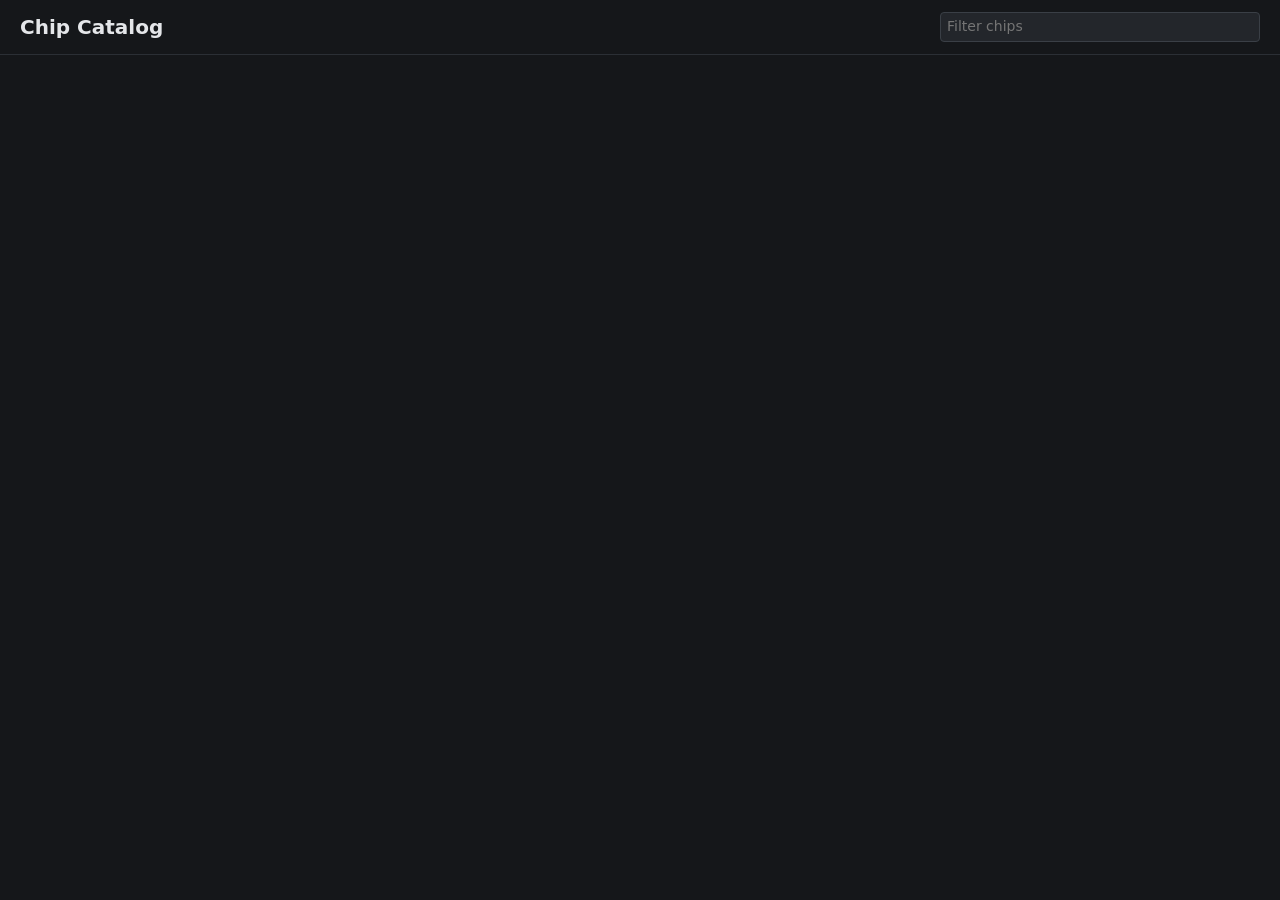
==== static/index.html @ 4f7de959 "Initial commit" ====
<!doctype html>
<html lang="en">
<head>
<meta charset="utf-8">
<title>Chip Catalog</title>
<link rel="stylesheet" href="style.css">
</head>
<body>
<header><h1 id="title">Chip Catalog</h1><input id="q" type="search" placeholder="Filter chips"></header>
<main id="grid"></main>
<script>
const enc = encodeURIComponent;
(async () => {
  const [cfg, chips] = await Promise.all(['/api/config', '/api/chips'].map(u => fetch(u).then(r => r.json())));
  document.title = document.getElementById('title').textContent = cfg.title;
  const grid = document.getElementById('grid');
  for (const c of chips) {
    const a = document.createElement('a');
    a.className = 'card';
    a.href = `chip.html?id=${enc(c.id)}`;
    a.dataset.text = [c.id, c.internal_name, c.designation, c.technology, c.run, c.notes, ...c.authors].join(' ').toLowerCase();
    a.innerHTML = '<img loading="lazy" alt=""><div class="meta"><div class="name"></div><div class="sub"></div></div>';
    a.querySelector('img').src = `/api/chips/${enc(c.id)}/thumb.png?v=${c.mtime}-${enc(c.technology)}`;
    a.querySelector('.name').textContent = c.internal_name;
    a.querySelector('.sub').textContent = [c.designation, c.technology, c.run].filter(Boolean).join(' · ') || c.file;
    grid.append(a);
  }
  document.getElementById('q').oninput = e => {
    const q = e.target.value.toLowerCase();
    for (const a of grid.children) a.classList.toggle('hidden', !a.dataset.text.includes(q));
  };
})();
</script>
</body>
</html>
---- static/style.css ----
* { box-sizing: border-box; }
body { margin: 0; font: 14px/1.4 system-ui, sans-serif; background: #15171a; color: #e4e6e9; }
a { color: #6cb6ff; }
input, select, textarea, button { font: inherit; color: inherit; background: #23262b; border: 1px solid #3a3f46; border-radius: 4px; padding: 4px 6px; }
button { cursor: pointer; }
button:hover { background: #2e3238; }
button.on { background: #2f5d8a; border-color: #4a90d9; }

/* catalog page */
header { display: flex; gap: 16px; align-items: center; padding: 12px 20px; border-bottom: 1px solid #2b2f35; }
header h1 { margin: 0; font-size: 20px; }
header input { flex: 0 1 320px; margin-left: auto; }
#grid { display: grid; grid-template-columns: repeat(auto-fill, minmax(300px, 1fr)); gap: 16px; padding: 20px; }
.card { display: block; background: #1d2024; border: 1px solid #2b2f35; border-radius: 6px; overflow: hidden; color: inherit; text-decoration: none; }
.card:hover { border-color: #4a90d9; }
.card img { display: block; width: 100%; aspect-ratio: 16 / 7; object-fit: contain; background: #000; }
.card .meta { padding: 8px 12px; }
.card .name { font-weight: 600; }
.card .sub { color: #9aa0a8; font-size: 12px; }

/* chip page */
body.viewer { display: flex; height: 100vh; overflow: hidden; }
#panel { width: 440px; min-width: 300px; max-width: 80vw; resize: horizontal; overflow: auto; border-right: 1px solid #2b2f35; padding: 12px; }
#panel h1 { font-size: 18px; margin: 4px 0 8px; word-break: break-all; }
#stage { flex: 1; position: relative; min-width: 0; }
#canvas { display: block; width: 100%; height: 100%; cursor: grab; touch-action: none; }
#toolbar { position: absolute; top: 8px; left: 8px; right: 8px; display: flex; gap: 8px; align-items: center; pointer-events: none; }
#toolbar > * { pointer-events: auto; }
#coords, #hlinfo { background: #000a; padding: 2px 6px; border-radius: 4px; font-size: 12px; }
#coords { margin-left: auto; font-family: ui-monospace, monospace; }
.tabs { display: flex; gap: 4px; margin-bottom: 10px; }
.hidden { display: none !important; }
label.f { display: block; margin-bottom: 8px; color: #9aa0a8; font-size: 12px; }
label.f input, label.f textarea { display: block; width: 100%; margin-top: 2px; color: #e4e6e9; }
textarea { min-height: 120px; resize: vertical; }
.row { display: flex; gap: 6px; align-items: center; margin-bottom: 6px; }
.row input, .row select { flex: 1; min-width: 0; }
.msg { margin-left: 8px; color: #9aa0a8; }
#celltree { font-family: ui-monospace, monospace; font-size: 12px; }
#celltree details > :not(summary) { margin-left: 14px; }
#celltree .leaf { margin-left: 14px; }
.cellname { cursor: pointer; padding: 0 3px; border-radius: 3px; }
.cellname:hover { background: #2e3238; }
.cellname.sel { background: #0aa; color: #000; }
.count { color: #8a9099; }
#legend { display: flex; flex-wrap: wrap; gap: 4px; margin: 8px 0; }
#legend button { display: flex; gap: 4px; align-items: center; font-size: 12px; }
.swatch { width: 12px; height: 12px; border-radius: 2px; display: inline-block; }
#wafermap svg { width: 100%; height: auto; }
#wafermap rect { cursor: pointer; stroke: #15171a; stroke-width: 0.4; }
#wafermap rect.noted { stroke: #fff; stroke-width: 0.8; }
#wafermap text { pointer-events: none; fill: #000; text-anchor: middle; dominant-baseline: central; }
#dietable { width: 100%; border-collapse: collapse; }
#dietable td { padding: 2px; }
#dietable input { width: 100%; }
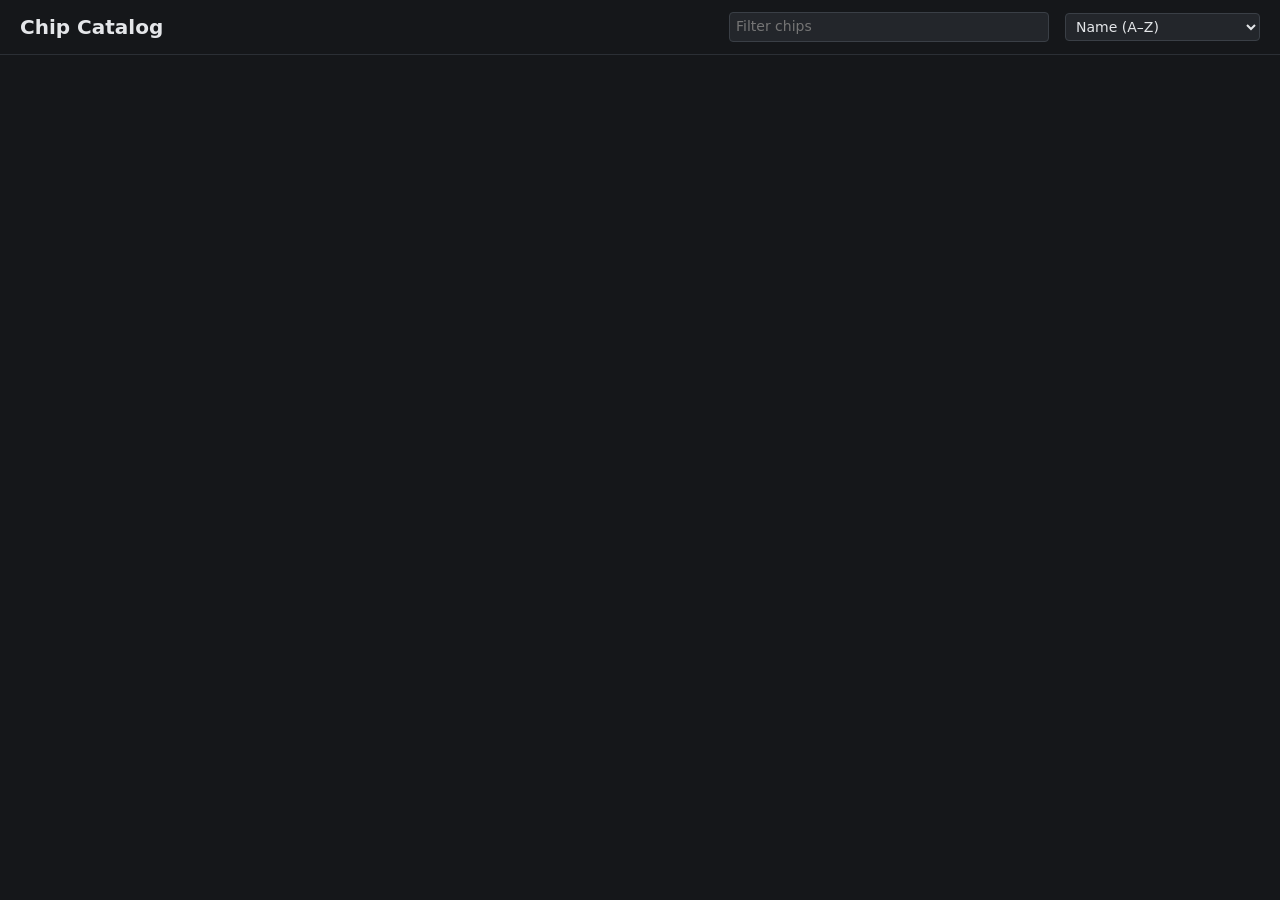
==== commit 60a0f61b: "Sort catalog by name or run date" ====
--- a/static/index.html
+++ b/static/index.html
@@ -6,7 +6,12 @@
 <link rel="stylesheet" href="style.css">
 </head>
 <body>
-<header><h1 id="title">Chip Catalog</h1><input id="q" type="search" placeholder="Filter chips"></header>
+<header><h1 id="title">Chip Catalog</h1><input id="q" type="search" placeholder="Filter chips">
+<select id="sort">
+  <option value="name">Name (A–Z)</option>
+  <option value="new">Run date (newest first)</option>
+  <option value="old">Run date (oldest first)</option>
+</select></header>
 <main id="grid"></main>
 <script>
 const enc = encodeURIComponent;
@@ -18,6 +23,7 @@
     const a = document.createElement('a');
     a.className = 'card';
     a.href = `chip.html?id=${enc(c.id)}`;
+    a.chip = c;
     a.dataset.text = [c.id, c.internal_name, c.designation, c.technology, c.run, c.notes, ...c.authors].join(' ').toLowerCase();
     a.innerHTML = '<img loading="lazy" alt=""><div class="meta"><div class="name"></div><div class="sub"></div></div>';
     a.querySelector('img').src = `/api/chips/${enc(c.id)}/thumb.png?v=${c.mtime}-${enc(c.technology)}`;
@@ -25,6 +31,17 @@
     a.querySelector('.sub').textContent = [c.designation, c.technology, c.run].filter(Boolean).join(' · ') || c.file;
     grid.append(a);
   }
+  // Chips with no run date go last.
+  const byName = (a, b) => a.chip.internal_name.localeCompare(b.chip.internal_name, undefined, { numeric: true, sensitivity: 'base' });
+  const byRun = dir => (a, b) => (!a.chip.run - !b.chip.run) || dir * a.chip.run.localeCompare(b.chip.run) || byName(a, b);
+  const sorts = { name: byName, new: byRun(-1), old: byRun(1) };
+  const sort = document.getElementById('sort');
+  sort.value = localStorage.sort in sorts ? localStorage.sort : 'name';
+  sort.onchange = () => {
+    localStorage.sort = sort.value;
+    grid.append(...[...grid.children].sort(sorts[sort.value]));
+  };
+  sort.onchange();
   document.getElementById('q').oninput = e => {
     const q = e.target.value.toLowerCase();
     for (const a of grid.children) a.classList.toggle('hidden', !a.dataset.text.includes(q));
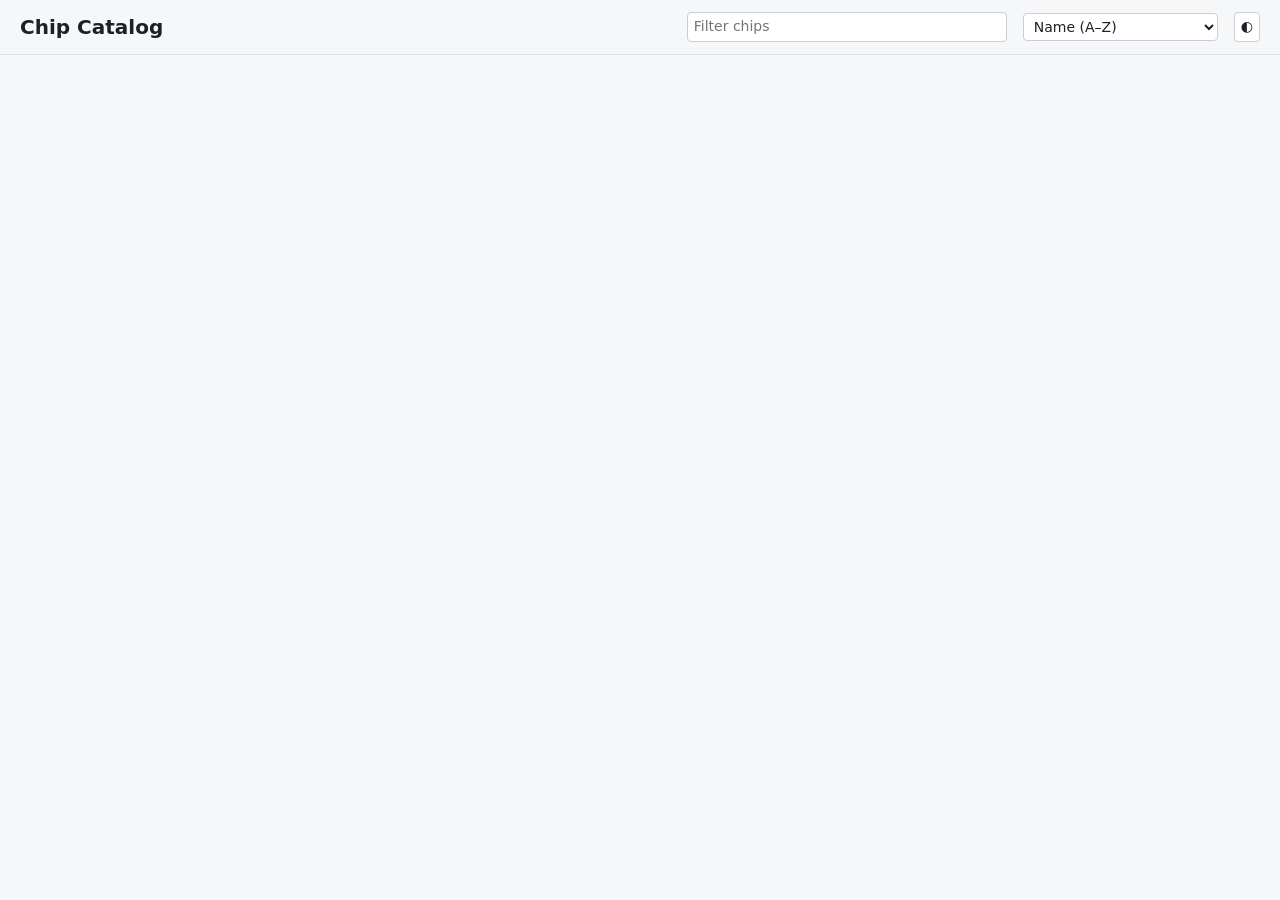
==== commit a9671e0f: "Add light/dark theme toggle" ====
--- a/static/index.html
+++ b/static/index.html
@@ -4,6 +4,7 @@
 <meta charset="utf-8">
 <title>Chip Catalog</title>
 <link rel="stylesheet" href="style.css">
+<script src="theme.js"></script>
 </head>
 <body>
 <header><h1 id="title">Chip Catalog</h1><input id="q" type="search" placeholder="Filter chips">
@@ -11,7 +12,8 @@
   <option value="name">Name (A–Z)</option>
   <option value="new">Run date (newest first)</option>
   <option value="old">Run date (oldest first)</option>
-</select></header>
+</select>
+<button onclick="toggleTheme()" title="Light or dark mode">◐</button></header>
 <main id="grid"></main>
 <script>
 const enc = encodeURIComponent;
--- a/static/style.css
+++ b/static/style.css
@@ -1,26 +1,36 @@
+:root, [data-theme=dark] {
+  color-scheme: dark;
+  --bg: #15171a; --fg: #e4e6e9; --muted: #9aa0a8; --link: #6cb6ff; --surface: #23262b; --border: #3a3f46;
+  --hover: #2e3238; --accent-bg: #2f5d8a; --accent: #4a90d9; --line: #2b2f35; --card: #1d2024;
+}
+[data-theme=light] {
+  color-scheme: light;
+  --bg: #f6f7f9; --fg: #1d2024; --muted: #5f6670; --link: #0b62c4; --surface: #ffffff; --border: #c9ced6;
+  --hover: #e8ebef; --accent-bg: #d4e5f8; --accent: #4a90d9; --line: #dde1e6; --card: #ffffff;
+}
 * { box-sizing: border-box; }
-body { margin: 0; font: 14px/1.4 system-ui, sans-serif; background: #15171a; color: #e4e6e9; }
-a { color: #6cb6ff; }
-input, select, textarea, button { font: inherit; color: inherit; background: #23262b; border: 1px solid #3a3f46; border-radius: 4px; padding: 4px 6px; }
+body { margin: 0; font: 14px/1.4 system-ui, sans-serif; background: var(--bg); color: var(--fg); }
+a { color: var(--link); }
+input, select, textarea, button { font: inherit; color: inherit; background: var(--surface); border: 1px solid var(--border); border-radius: 4px; padding: 4px 6px; }
 button { cursor: pointer; }
-button:hover { background: #2e3238; }
-button.on { background: #2f5d8a; border-color: #4a90d9; }
+button:hover { background: var(--hover); }
+button.on { background: var(--accent-bg); border-color: var(--accent); }
 
 /* catalog page */
-header { display: flex; gap: 16px; align-items: center; padding: 12px 20px; border-bottom: 1px solid #2b2f35; }
+header { display: flex; gap: 16px; align-items: center; padding: 12px 20px; border-bottom: 1px solid var(--line); }
 header h1 { margin: 0; font-size: 20px; }
 header input { flex: 0 1 320px; margin-left: auto; }
 #grid { display: grid; grid-template-columns: repeat(auto-fill, minmax(300px, 1fr)); gap: 16px; padding: 20px; }
-.card { display: block; background: #1d2024; border: 1px solid #2b2f35; border-radius: 6px; overflow: hidden; color: inherit; text-decoration: none; }
-.card:hover { border-color: #4a90d9; }
+.card { display: block; background: var(--card); border: 1px solid var(--line); border-radius: 6px; overflow: hidden; color: inherit; text-decoration: none; }
+.card:hover { border-color: var(--accent); }
 .card img { display: block; width: 100%; aspect-ratio: 16 / 7; object-fit: contain; background: #000; }
 .card .meta { padding: 8px 12px; }
 .card .name { font-weight: 600; }
-.card .sub { color: #9aa0a8; font-size: 12px; }
+.card .sub { color: var(--muted); font-size: 12px; }
 
 /* chip page */
 body.viewer { display: flex; height: 100vh; overflow: hidden; }
-#panel { width: 440px; min-width: 300px; max-width: 80vw; resize: horizontal; overflow: auto; border-right: 1px solid #2b2f35; padding: 12px; }
+#panel { width: 440px; min-width: 300px; max-width: 80vw; resize: horizontal; overflow: auto; border-right: 1px solid var(--line); padding: 12px; }
 #panel h1 { font-size: 18px; margin: 4px 0 8px; word-break: break-all; }
 #stage { flex: 1; position: relative; min-width: 0; }
 #canvas { display: block; width: 100%; height: 100%; cursor: grab; touch-action: none; }
@@ -30,26 +40,35 @@
 #coords { margin-left: auto; font-family: ui-monospace, monospace; }
 .tabs { display: flex; gap: 4px; margin-bottom: 10px; }
 .hidden { display: none !important; }
-label.f { display: block; margin-bottom: 8px; color: #9aa0a8; font-size: 12px; }
-label.f input, label.f textarea { display: block; width: 100%; margin-top: 2px; color: #e4e6e9; }
+.f { display: block; margin-bottom: 8px; color: var(--muted); font-size: 12px; }
+label.f input, label.f textarea { display: block; width: 100%; margin-top: 2px; color: var(--fg); }
 textarea { min-height: 120px; resize: vertical; }
 .row { display: flex; gap: 6px; align-items: center; margin-bottom: 6px; }
 .row input, .row select { flex: 1; min-width: 0; }
-.msg { margin-left: 8px; color: #9aa0a8; }
+.msg { margin-left: 8px; color: var(--muted); }
 #celltree { font-family: ui-monospace, monospace; font-size: 12px; }
 #celltree details > :not(summary) { margin-left: 14px; }
 #celltree .leaf { margin-left: 14px; }
 .cellname { cursor: pointer; padding: 0 3px; border-radius: 3px; }
-.cellname:hover { background: #2e3238; }
+.cellname:hover { background: var(--hover); }
 .cellname.sel { background: #0aa; color: #000; }
-.count { color: #8a9099; }
+.count { color: var(--muted); }
 #legend { display: flex; flex-wrap: wrap; gap: 4px; margin: 8px 0; }
-#legend button { display: flex; gap: 4px; align-items: center; font-size: 12px; }
+#legend .legendkey { display: flex; gap: 4px; align-items: center; font-size: 12px; }
 .swatch { width: 12px; height: 12px; border-radius: 2px; display: inline-block; }
 #wafermap svg { width: 100%; height: auto; }
-#wafermap rect { cursor: pointer; stroke: #15171a; stroke-width: 0.4; }
-#wafermap rect.noted { stroke: #fff; stroke-width: 0.8; }
+body.editing #wafermap rect { cursor: pointer; }
+#wafermap rect { stroke: var(--bg); stroke-width: 0.4; }
+#wafermap rect.noted { stroke: var(--fg); stroke-width: 0.8; }
 #wafermap text { pointer-events: none; fill: #000; text-anchor: middle; dominant-baseline: central; }
 #dietable { width: 100%; border-collapse: collapse; }
 #dietable td { padding: 2px; }
 #dietable input { width: 100%; }
+#panel .titlebar { display: flex; gap: 8px; align-items: center; }
+#panel .titlebar h1 { flex: 1; }
+#infoview { display: grid; grid-template-columns: max-content 1fr; gap: 6px 12px; margin: 0; }
+#infoview dt { color: var(--muted); font-size: 12px; padding-top: 2px; }
+#infoview dd { margin: 0; word-break: break-word; }
+#infoview .notes { white-space: pre-wrap; }
+#legend span.legendkey { padding: 4px 6px; }
+#wafermap circle { fill: var(--surface); stroke: var(--border); stroke-width: 0.4; }
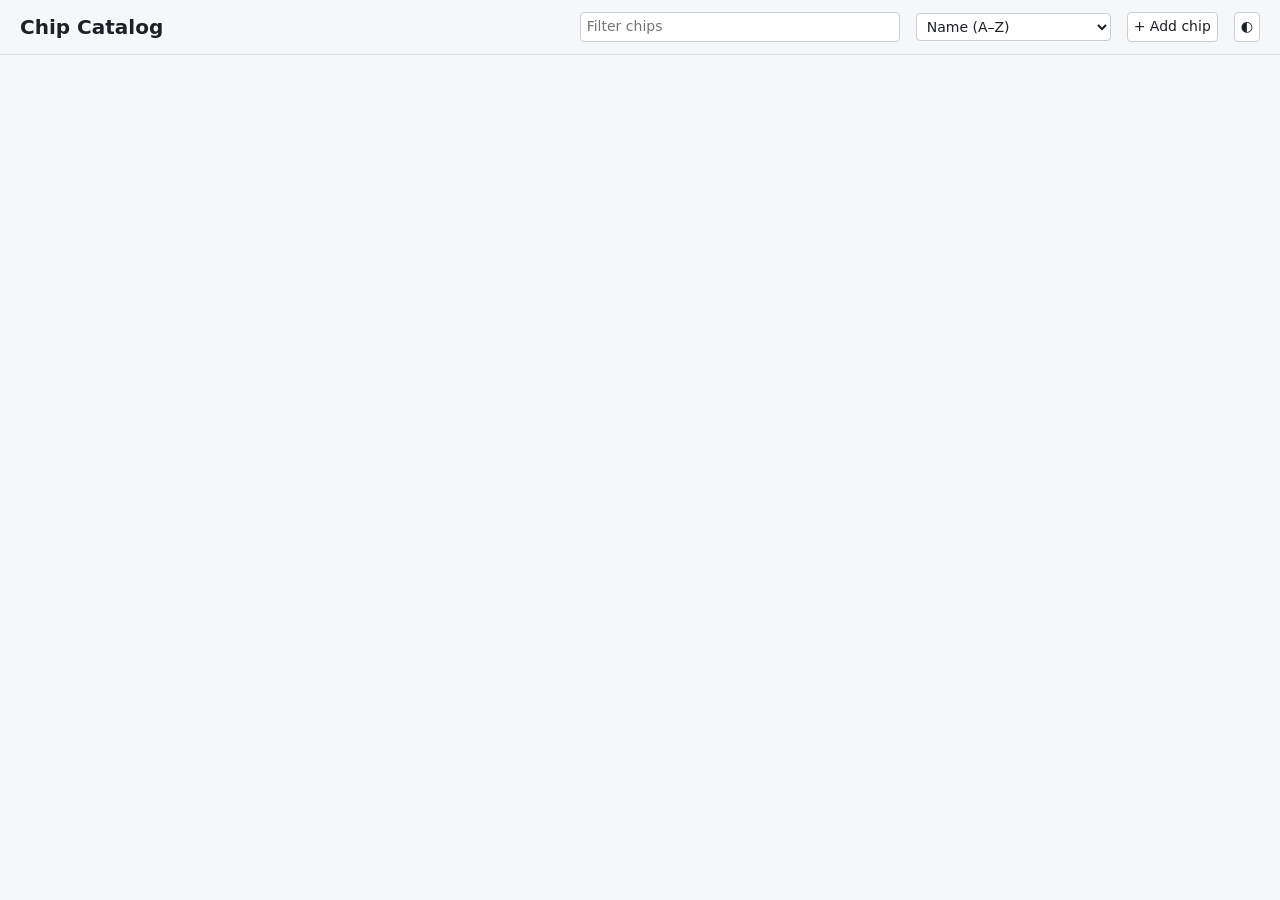
==== commit d5b0370d: "Add chip upload dialog" ====
--- a/static/index.html
+++ b/static/index.html
@@ -13,10 +13,20 @@
   <option value="new">Run date (newest first)</option>
   <option value="old">Run date (oldest first)</option>
 </select>
+<button id="add">+ Add chip</button>
 <button onclick="toggleTheme()" title="Light or dark mode">◐</button></header>
 <main id="grid"></main>
+<dialog id="adddlg">
+  <form id="addform">
+    <h2>Add a chip</h2>
+    <label class="f">Layout file (GDS or OASIS) <input name="file" type="file" accept=".gds,.gds2,.gdsii,.oas" required></label>
+    <p class="msg">The file name becomes the chip ID. You cannot change it later.</p>
+    <div class="fields"></div>
+    <p><button type="submit">Add chip</button> <button type="button" id="addcancel">Cancel</button><span class="msg" id="addmsg"></span></p>
+  </form>
+</dialog>
+<script src="shared.js"></script>
 <script>
-const enc = encodeURIComponent;
 (async () => {
   const [cfg, chips] = await Promise.all(['/api/config', '/api/chips'].map(u => fetch(u).then(r => r.json())));
   document.title = document.getElementById('title').textContent = cfg.title;
@@ -44,6 +54,39 @@
     grid.append(...[...grid.children].sort(sorts[sort.value]));
   };
   sort.onchange();
+  const dlg = document.getElementById('adddlg'), form = document.getElementById('addform'), msg = document.getElementById('addmsg');
+  setupChipForm(form, cfg);
+  document.getElementById('add').onclick = () => {
+    form.reset();
+    fillChipForm(form, cfg, { internal_name: '', designation: '', technology: '', run: '', github: '', notes: '', authors: [], wafers: [] });
+    msg.textContent = '';
+    dlg.showModal();
+  };
+  document.getElementById('addcancel').onclick = () => dlg.close();
+  form.elements.file.onchange = () => {
+    const file = form.elements.file.files[0];
+    if (file && !form.elements.internal_name.value) form.elements.internal_name.value = file.name.replace(/\.[^.]+$/, '');
+  };
+  form.onsubmit = async e => {
+    e.preventDefault();
+    const file = form.elements.file.files[0], submit = form.querySelector('[type=submit]');
+    submit.disabled = true;
+    msg.textContent = 'Uploading...';
+    let added;
+    try {
+      added = await api(`/api/chips?file=${enc(file.name)}`, file, 'POST');
+    } catch (err) {
+      msg.textContent = `Not added: ${err.message}`;
+      submit.disabled = false;
+      return;
+    }
+    try {
+      await api(`/api/chips/${enc(added.id)}`, readChipForm(form));
+    } catch (err) {
+      alert(`The chip was added, but its record was not saved: ${err.message}. Edit the record on the chip page.`);
+    }
+    location = `chip.html?id=${enc(added.id)}`;
+  };
   document.getElementById('q').oninput = e => {
     const q = e.target.value.toLowerCase();
     for (const a of grid.children) a.classList.toggle('hidden', !a.dataset.text.includes(q));
--- a/static/style.css
+++ b/static/style.css
@@ -20,6 +20,9 @@
 header { display: flex; gap: 16px; align-items: center; padding: 12px 20px; border-bottom: 1px solid var(--line); }
 header h1 { margin: 0; font-size: 20px; }
 header input { flex: 0 1 320px; margin-left: auto; }
+dialog { width: min(520px, 95vw); max-height: 90vh; overflow: auto; background: var(--bg); color: var(--fg); border: 1px solid var(--border); border-radius: 8px; }
+dialog::backdrop { background: #0008; }
+dialog h2 { margin-top: 0; font-size: 18px; }
 #grid { display: grid; grid-template-columns: repeat(auto-fill, minmax(300px, 1fr)); gap: 16px; padding: 20px; }
 .card { display: block; background: var(--card); border: 1px solid var(--line); border-radius: 6px; overflow: hidden; color: inherit; text-decoration: none; }
 .card:hover { border-color: var(--accent); }
